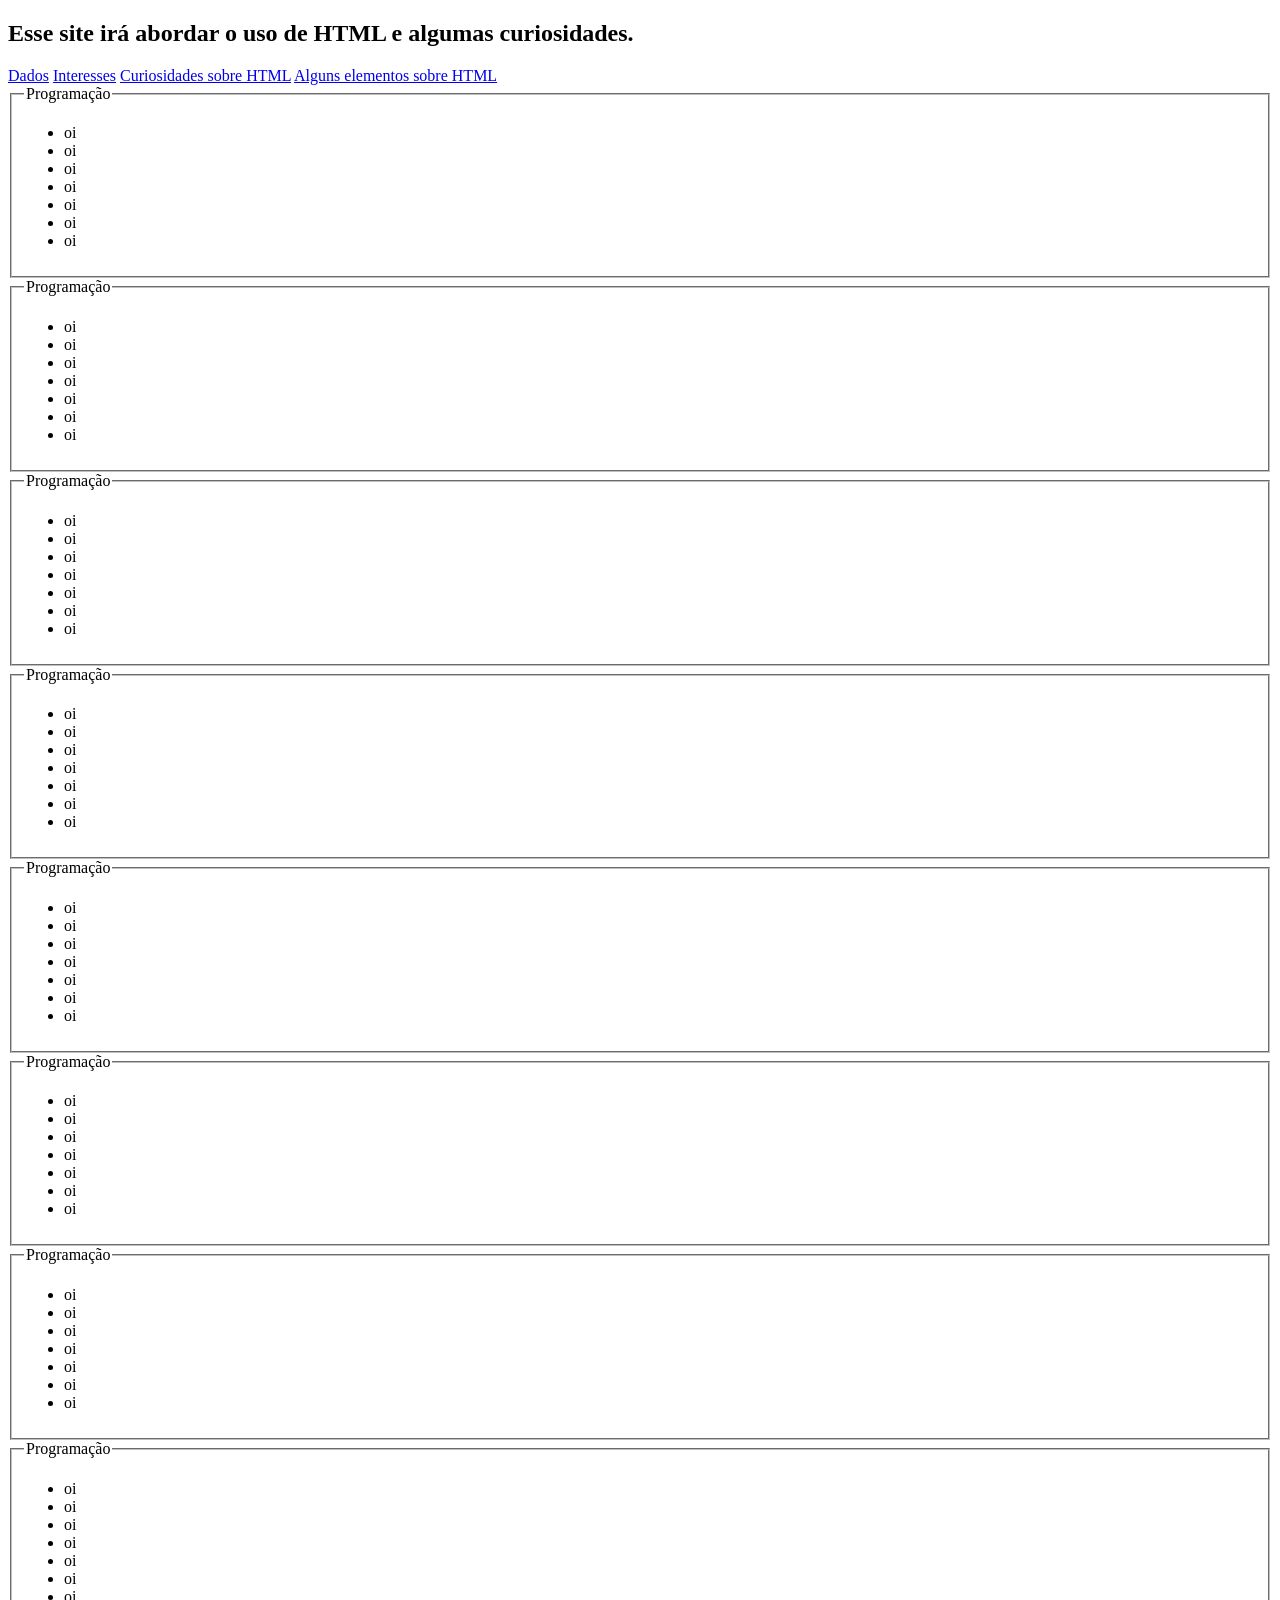
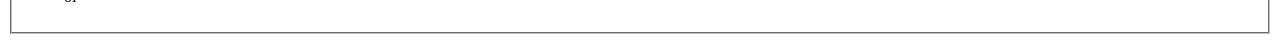
==== sillas/index.html @ 6f0e7c7a "estrutura_definida" ====
<!DOCTYPE html>
<html lang="pt-br">
<head>
  <meta charset="UTF-8">
  <meta name="viewport" content="width=device-width, initial-scale=1.0">
  <title>Palco Digital</title>
</head>
<body>
  <header>
    <h2>Esse site irá abordar o uso de HTML e algumas curiosidades.</h2>
  </header>

  <nav class="navbar">
    <a href="#">Dados</a>
    <a href="#">Interesses</a>
    <a href="#">Curiosidades sobre HTML</a>
    <a href="#">Alguns elementos sobre HTML</a>
  </nav>

  <section>
    <article class="event#1">
      <fieldset>
        <legend>Programação</legend>
        <ul>
          <li>oi</li>
          <li>oi</li>
          <li>oi</li>
          <li>oi</li>
          <li>oi</li>
          <li>oi</li>
          <li>oi</li>
        </ul>
      </fieldset>
    </article>
    <article class="event#2">
      <fieldset>
        <legend>Programação</legend>
        <ul>
          <li>oi</li>
          <li>oi</li>
          <li>oi</li>
          <li>oi</li>
          <li>oi</li>
          <li>oi</li>
          <li>oi</li>
        </ul>
      </fieldset>
    </article>
  </section>
  <article class="event#3">
      <fieldset>
        <legend>Programação</legend>
        <ul>
          <li>oi</li>
          <li>oi</li>
          <li>oi</li>
          <li>oi</li>
          <li>oi</li>
          <li>oi</li>
          <li>oi</li>
        </ul>
      </fieldset>
    </article>
    <article class="event#4">
      <fieldset>
        <legend>Programação</legend>
        <ul>
          <li>oi</li>
          <li>oi</li>
          <li>oi</li>
          <li>oi</li>
          <li>oi</li>
          <li>oi</li>
          <li>oi</li>
        </ul>
      </fieldset>
    </article>
    <article class="event#5">
      <fieldset>
        <legend>Programação</legend>
        <ul>
          <li>oi</li>
          <li>oi</li>
          <li>oi</li>
          <li>oi</li>
          <li>oi</li>
          <li>oi</li>
          <li>oi</li>
        </ul>
      </fieldset>
    </article>
    <article class="event#6">
      <fieldset>
        <legend>Programação</legend>
        <ul>
          <li>oi</li>
          <li>oi</li>
          <li>oi</li>
          <li>oi</li>
          <li>oi</li>
          <li>oi</li>
          <li>oi</li>
        </ul>
      </fieldset>
    </article>
    <article class="event#7">
      <fieldset>
        <legend>Programação</legend>
        <ul>
          <li>oi</li>
          <li>oi</li>
          <li>oi</li>
          <li>oi</li>
          <li>oi</li>
          <li>oi</li>
          <li>oi</li>
        </ul>
      </fieldset>
    </article>
    <article class="event#8">
      <fieldset>
        <legend>Programação</legend>
        <ul>
          <li>oi</li>
          <li>oi</li>
          <li>oi</li>
          <li>oi</li>
          <li>oi</li>
          <li>oi</li>
          <li>oi</li>
        </ul>
      </fieldset>
    </article>
</body>
</html>
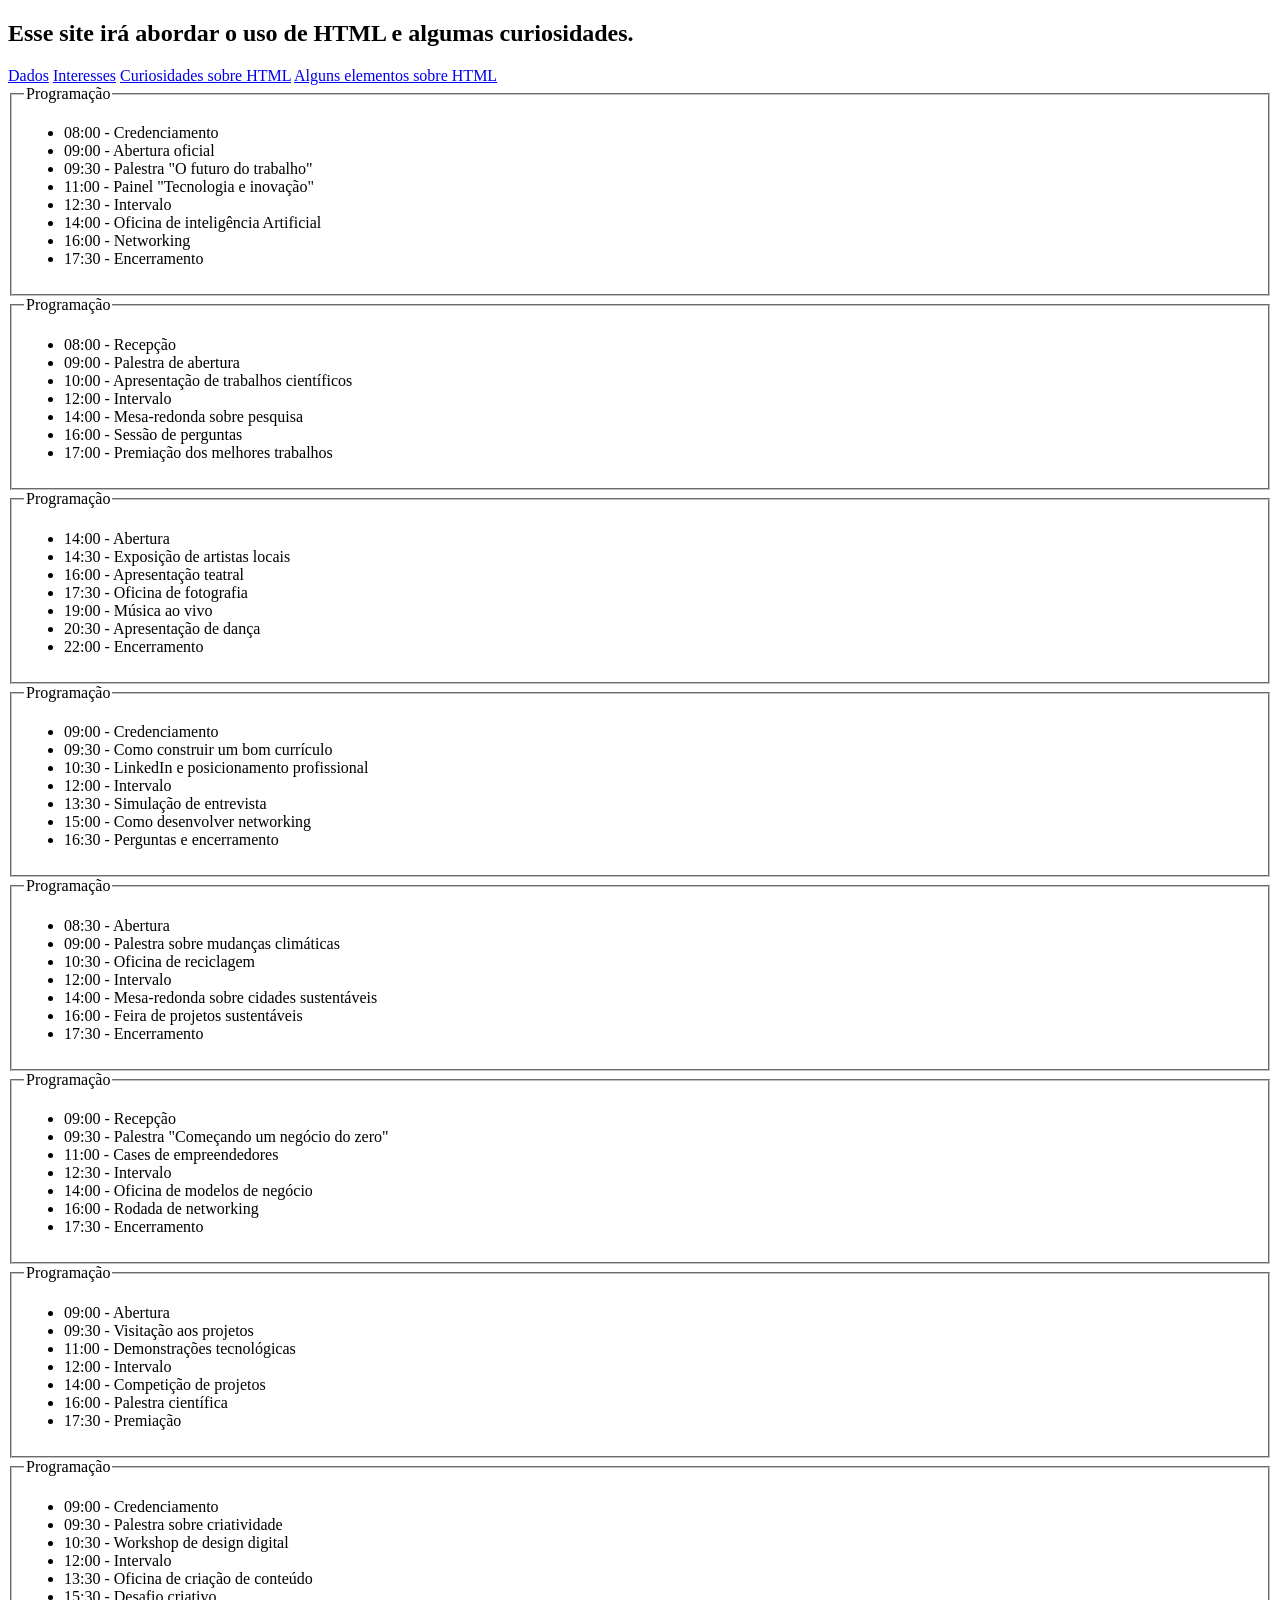
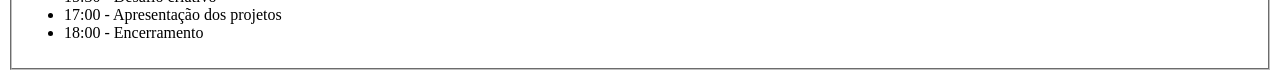
==== commit e72665f1: "index-att" ====
--- a/sillas/index.html
+++ b/sillas/index.html
@@ -1,135 +1,144 @@
 <!DOCTYPE html>
 <html lang="pt-br">
-<head>
-  <meta charset="UTF-8">
-  <meta name="viewport" content="width=device-width, initial-scale=1.0">
-  <title>Palco Digital</title>
-</head>
-<body>
-  <header>
-    <h2>Esse site irá abordar o uso de HTML e algumas curiosidades.</h2>
-  </header>
+  <head>
+    <meta charset="UTF-8">
+    <meta name="viewport" content="width=device-width, initial-scale=1.0">
+    <title>Palco Digital</title>
+  </head>
+  <body>
+    <header>
+      <h2>Esse site irá abordar o uso de HTML e algumas curiosidades.</h2>
+    </header>
 
-  <nav class="navbar">
-    <a href="#">Dados</a>
-    <a href="#">Interesses</a>
-    <a href="#">Curiosidades sobre HTML</a>
-    <a href="#">Alguns elementos sobre HTML</a>
-  </nav>
+    <nav class="navbar">
+      <a href="#">Dados</a>
+      <a href="#">Interesses</a>
+      <a href="#">Curiosidades sobre HTML</a>
+      <a href="#">Alguns elementos sobre HTML</a>
+    </nav>
 
-  <section>
-    <article class="event#1">
-      <fieldset>
-        <legend>Programação</legend>
-        <ul>
-          <li>oi</li>
-          <li>oi</li>
-          <li>oi</li>
-          <li>oi</li>
-          <li>oi</li>
-          <li>oi</li>
-          <li>oi</li>
-        </ul>
-      </fieldset>
-    </article>
-    <article class="event#2">
-      <fieldset>
-        <legend>Programação</legend>
-        <ul>
-          <li>oi</li>
-          <li>oi</li>
-          <li>oi</li>
-          <li>oi</li>
-          <li>oi</li>
-          <li>oi</li>
-          <li>oi</li>
-        </ul>
-      </fieldset>
-    </article>
-  </section>
-  <article class="event#3">
-      <fieldset>
-        <legend>Programação</legend>
-        <ul>
-          <li>oi</li>
-          <li>oi</li>
-          <li>oi</li>
-          <li>oi</li>
-          <li>oi</li>
-          <li>oi</li>
-          <li>oi</li>
-        </ul>
-      </fieldset>
-    </article>
-    <article class="event#4">
-      <fieldset>
-        <legend>Programação</legend>
-        <ul>
-          <li>oi</li>
-          <li>oi</li>
-          <li>oi</li>
-          <li>oi</li>
-          <li>oi</li>
-          <li>oi</li>
-          <li>oi</li>
-        </ul>
-      </fieldset>
-    </article>
-    <article class="event#5">
-      <fieldset>
-        <legend>Programação</legend>
-        <ul>
-          <li>oi</li>
-          <li>oi</li>
-          <li>oi</li>
-          <li>oi</li>
-          <li>oi</li>
-          <li>oi</li>
-          <li>oi</li>
-        </ul>
-      </fieldset>
-    </article>
-    <article class="event#6">
-      <fieldset>
-        <legend>Programação</legend>
-        <ul>
-          <li>oi</li>
-          <li>oi</li>
-          <li>oi</li>
-          <li>oi</li>
-          <li>oi</li>
-          <li>oi</li>
-          <li>oi</li>
-        </ul>
-      </fieldset>
-    </article>
-    <article class="event#7">
-      <fieldset>
-        <legend>Programação</legend>
-        <ul>
-          <li>oi</li>
-          <li>oi</li>
-          <li>oi</li>
-          <li>oi</li>
-          <li>oi</li>
-          <li>oi</li>
-          <li>oi</li>
-        </ul>
-      </fieldset>
-    </article>
-    <article class="event#8">
-      <fieldset>
-        <legend>Programação</legend>
-        <ul>
-          <li>oi</li>
-          <li>oi</li>
-          <li>oi</li>
-          <li>oi</li>
-          <li>oi</li>
-          <li>oi</li>
-          <li>oi</li>
-        </ul>
-      </fieldset>
-    </article>
-</body>
-</html>+    <section>
+      <article class="event#1">
+        <fieldset>
+          <legend>Programação</legend>
+          <ul>
+            <li>08:00 - Credenciamento</li>
+            <li>09:00 - Abertura oficial</li>
+            <li>09:30 - Palestra "O futuro do trabalho"</li>
+            <li>11:00 - Painel "Tecnologia e inovação"</li>
+            <li>12:30 - Intervalo</li>
+            <li>14:00 - Oficina de inteligência Artificial</li>
+            <li>16:00 - Networking</li>
+            <li>17:30 - Encerramento</li>
+          </ul>
+        </fieldset>
+      </article>
+
+      <article class="event#2">
+        <fieldset>
+          <legend>Programação</legend>
+          <ul>
+            <li>08:00 - Recepção</li>
+            <li>09:00 - Palestra de abertura</li>
+            <li>10:00 - Apresentação de trabalhos científicos</li>
+            <li>12:00 - Intervalo</li>
+            <li>14:00 - Mesa-redonda sobre pesquisa</li>
+            <li>16:00 - Sessão de perguntas</li>
+            <li>17:00 - Premiação dos melhores trabalhos</li>
+          </ul>
+        </fieldset>
+      </article>
+
+      <article class="event#3">
+        <fieldset>
+          <legend>Programação</legend>
+          <ul>
+            <li>14:00 - Abertura</li>
+            <li>14:30 - Exposição de artistas locais</li>
+            <li>16:00 - Apresentação teatral</li>
+            <li>17:30 - Oficina de fotografia</li>
+            <li>19:00 - Música ao vivo</li>
+            <li>20:30 - Apresentação de dança</li>
+            <li>22:00 - Encerramento</li>
+          </ul>
+        </fieldset>
+      </article>
+
+      <article class="event#4">
+        <fieldset>
+          <legend>Programação</legend>
+          <ul>
+            <li>09:00 - Credenciamento</li>
+            <li>09:30 - Como construir um bom currículo</li>
+            <li>10:30 - LinkedIn e posicionamento profissional</li>
+            <li>12:00 - Intervalo</li>
+            <li>13:30 - Simulação de entrevista</li>
+            <li>15:00 - Como desenvolver networking</li>
+            <li>16:30 - Perguntas e encerramento</li>
+          </ul>
+        </fieldset>
+      </article>
+
+      <article class="event#5">
+        <fieldset>
+          <legend>Programação</legend>
+          <ul>
+            <li>08:30 - Abertura</li>
+            <li>09:00 - Palestra sobre mudanças climáticas</li>
+            <li>10:30 - Oficina de reciclagem</li>
+            <li>12:00 - Intervalo</li>
+            <li>14:00 - Mesa-redonda sobre cidades sustentáveis</li>
+            <li>16:00 - Feira de projetos sustentáveis</li>
+            <li>17:30 - Encerramento</li>
+          </ul>
+        </fieldset>
+      </article>
+
+      <article class="event#6">
+        <fieldset>
+          <legend>Programação</legend>
+          <ul>
+            <li>09:00 - Recepção</li>
+            <li>09:30 - Palestra "Começando um negócio do zero"</li>
+            <li>11:00 - Cases de empreendedores</li>
+            <li>12:30 - Intervalo</li>
+            <li>14:00 - Oficina de modelos de negócio</li>
+            <li>16:00 - Rodada de networking</li>
+            <li>17:30 - Encerramento</li>
+          </ul>
+        </fieldset>
+      </article>
+
+      <article class="event#7">
+        <fieldset>
+          <legend>Programação</legend>
+          <ul>
+            <li>09:00 - Abertura</li>
+            <li>09:30 - Visitação aos projetos</li>
+            <li>11:00 - Demonstrações tecnológicas</li>
+            <li>12:00 - Intervalo</li>
+            <li>14:00 - Competição de projetos</li>
+            <li>16:00 - Palestra científica</li>
+            <li>17:30 - Premiação</li>
+          </ul>
+        </fieldset>
+      </article>
+
+      <article class="event#8">
+        <fieldset>
+          <legend>Programação</legend>
+          <ul>
+            <li>09:00 - Credenciamento</li>
+            <li>09:30 - Palestra sobre criatividade</li>
+            <li>10:30 - Workshop de design digital</li>
+            <li>12:00 - Intervalo</li>
+            <li>13:30 - Oficina de criação de conteúdo</li>
+            <li>15:30 - Desafio criativo</li>
+            <li>17:00 - Apresentação dos projetos</li>
+            <li>18:00 - Encerramento</li>
+          </ul>
+        </fieldset>
+      </article>
+    </section>
+  </body>
+</html>
